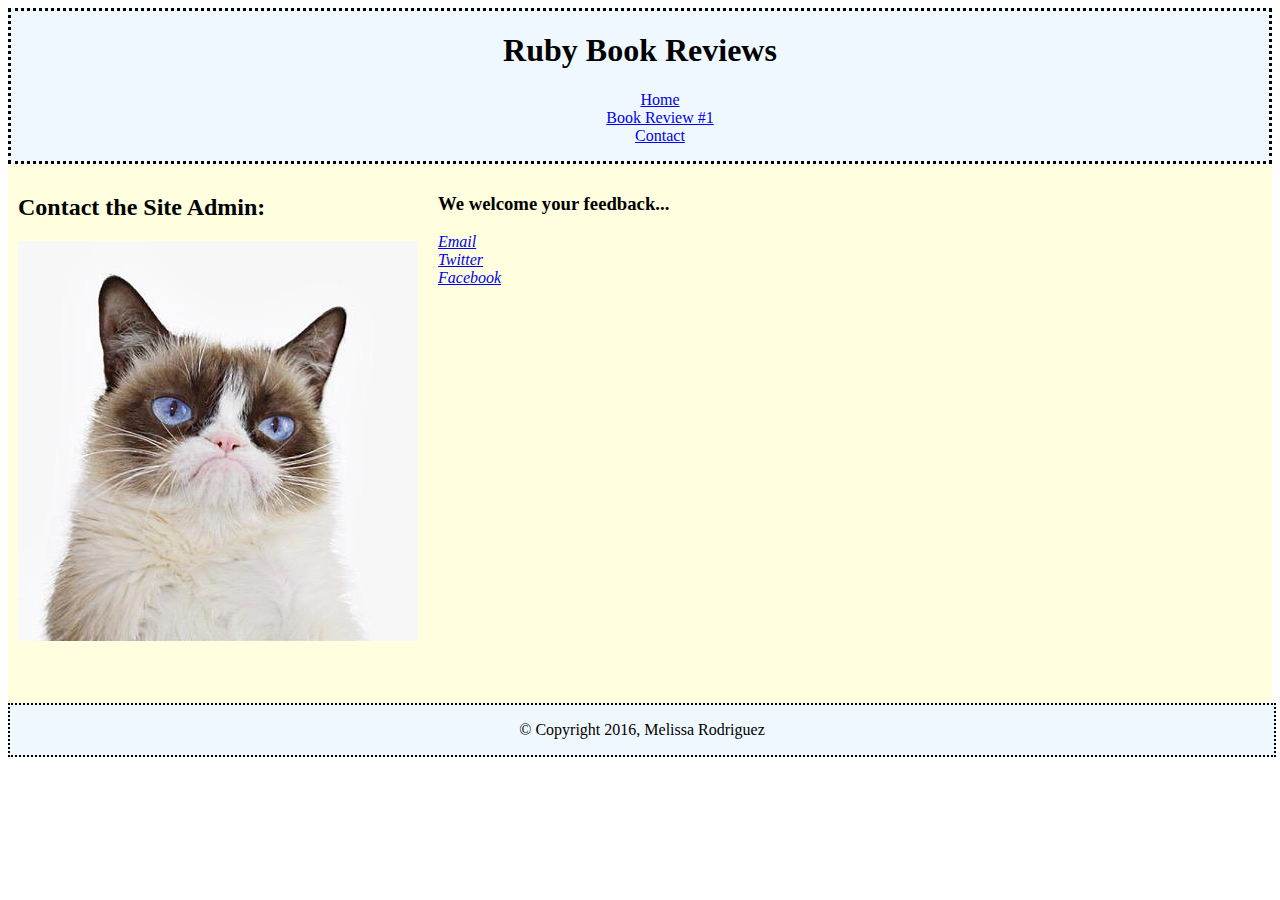
==== contact.html @ 036244fd "completed assignment" ====
<!-- You will also include a contact page for visitors to provide feedback to the maintainers.

The page will include:

A Picture of the site maintainer, you can use a picture of yourself or use the goofy picture provided.
A statement welcoming feedback on the site via e-mail, twitter or facebook.
A list of methods to contact the site maintainer via email, Twitter and Facebook. -->

<!DOCTYPE html>
<html>
<head>
<title>Ruby Book Reviews</title>
<link href="styles.css" rel="stylesheet">
</head>
<body>
  <header>
    <h1>Ruby Book Reviews</h1>
    <nav>
      <ul>
        <li><a href="index.html">Home</a></li>
        <li><a href="review1.html">Book Review #1</a></li>
        <li><a href="contact.html">Contact</a></li>
      </ul>
    </nav>
  </header>
  <section>
    <div class="contact-left">
      <h2>Contact the Site Admin:</h2>
      <img src="images/admin.jpg"/>
    </div>
    <div class="contact-right">
      <h3>We welcome your feedback...</h3>
        <address>
          <a href="mailto:grumpy@grumpycat.com">Email</a><br>
          <a href="https://twitter.com/realgrumpycat?lang=en">Twitter</a><br>
          <a href="https://www.facebook.com/TheOfficialGrumpyCat/">Facebook</a>
        </address>
    </div>
  </section>
  <footer>
    <p>
      &copy; Copyright 2016, Melissa Rodriguez
    </p>
  </footer>
</body>
</html>
---- styles.css ----
header {
  text-align: center;
  border-style: dotted;
  border-width: 3px;
  border-color: black;
  background-color: aliceblue
}

article > h3 {
  color: red
}

article li {
  font-weight: bold;
}

ul {
  list-style: none
}

section {
  background-color: lightyellow;
  padding: 10px
}

footer {
  text-align: center;
  border-style: dotted;
  border-width: 2px;
  border-color: black;
  background-color: aliceblue;
  display: block;
  bottom:0;
  width: 100%;
  padding-bottom: 20px;
  height: 30px;

}

.list-image li {
  margin: 2em 0
}

.list-image img {
  height: 300px
}

.contact-left {
  float: left;
  padding-right: 20px
}

.contact-right {
  position: relative;
  height: 500px;
}

a:hover {
    color: tomato;
}
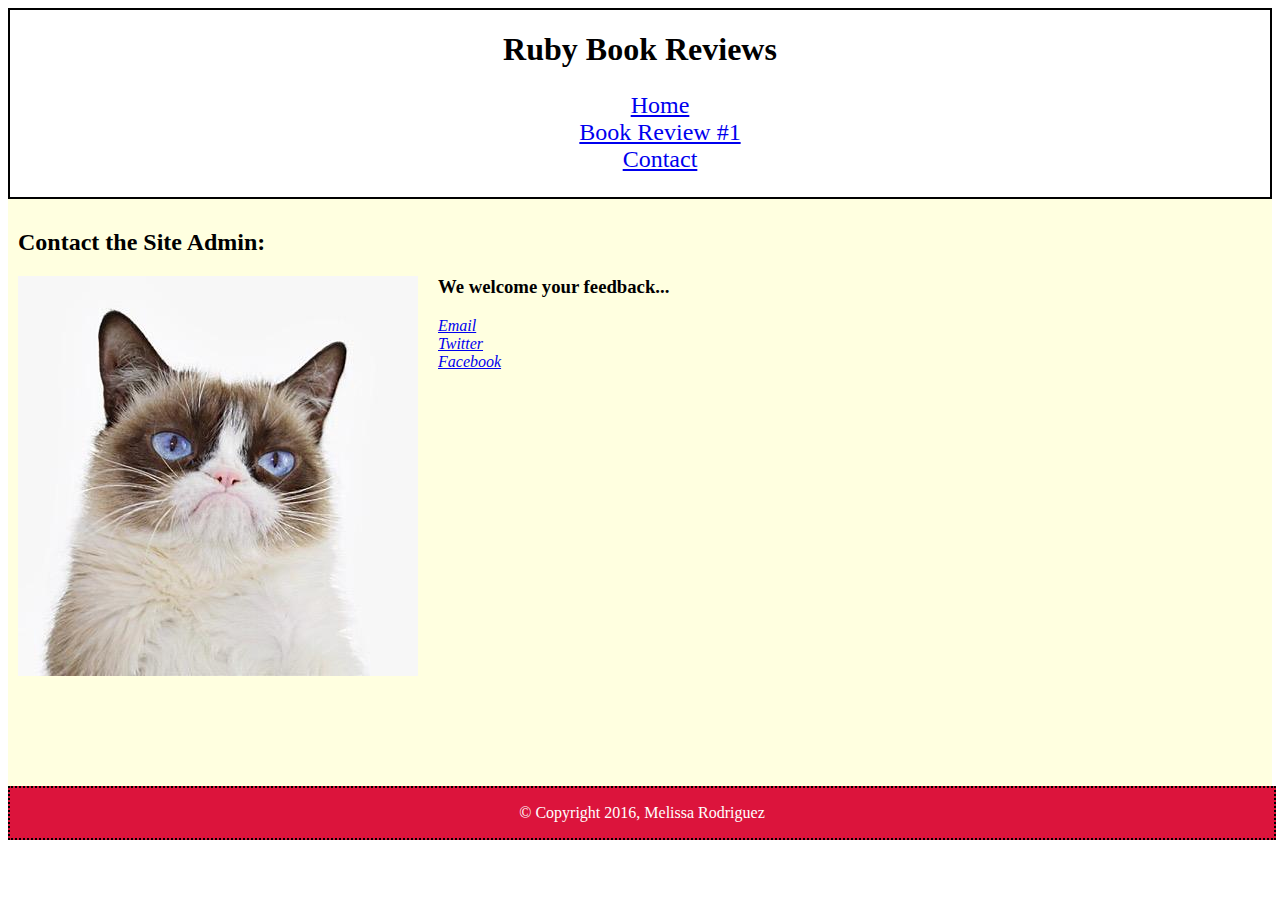
==== commit 52154616: "tried out some new things from lecture" ====
--- a/contact.html
+++ b/contact.html
@@ -1,11 +1,3 @@
-<!-- You will also include a contact page for visitors to provide feedback to the maintainers.
-
-The page will include:
-
-A Picture of the site maintainer, you can use a picture of yourself or use the goofy picture provided.
-A statement welcoming feedback on the site via e-mail, twitter or facebook.
-A list of methods to contact the site maintainer via email, Twitter and Facebook. -->
-
 <!DOCTYPE html>
 <html>
 <head>
@@ -24,9 +16,9 @@
     </nav>
   </header>
   <section>
+    <h2>Contact the Site Admin:</h2>
     <div class="contact-left">
-      <h2>Contact the Site Admin:</h2>
-      <img src="images/admin.jpg"/>
+      <img src="images/admin.jpg" alt="grumpy site admin"/>
     </div>
     <div class="contact-right">
       <h3>We welcome your feedback...</h3>
--- a/styles.css
+++ b/styles.css
@@ -1,13 +1,25 @@
 header {
   text-align: center;
-  border-style: dotted;
-  border-width: 3px;
-  border-color: black;
-  background-color: aliceblue
+  border: 2px solid black;
+  background:url(images/ruby.png);
+  background-size: 15%;
+  background-repeat: no-repeat;
 }
 
-article > h3 {
-  color: red
+nav {
+    font-size: 1.5rem;
+}
+
+section h2:hover {
+  color: crimson;
+}
+
+p {
+  text-align: justify;
+}
+
+article > h4 {
+  color: red;
 }
 
 article li {
@@ -15,39 +27,44 @@
 }
 
 ul {
-  list-style: none
+  list-style: none;
 }
 
 section {
   background-color: lightyellow;
-  padding: 10px
+  padding: 10px;
 }
 
 footer {
-  text-align: center;
   border-style: dotted;
   border-width: 2px;
   border-color: black;
-  background-color: aliceblue;
+  background-color: crimson;
   display: block;
   bottom:0;
   width: 100%;
   padding-bottom: 20px;
   height: 30px;
-
+  color: white;
 }
 
-.list-image li {
-  margin: 2em 0
+footer p {
+  text-align:center;
+}
+
+.list-image {
+   height: 500px;
 }
 
 .list-image img {
-  height: 300px
+  height: 300px;
+  float: left;
+  margin-left: 25px;
 }
 
 .contact-left {
   float: left;
-  padding-right: 20px
+  padding-right: 20px;
 }
 
 .contact-right {
@@ -56,5 +73,11 @@
 }
 
 a:hover {
-    color: tomato;
+    color: crimson;
 }
+
+#review1-image {
+  float: left;
+  padding-right: 20px;
+}
+
